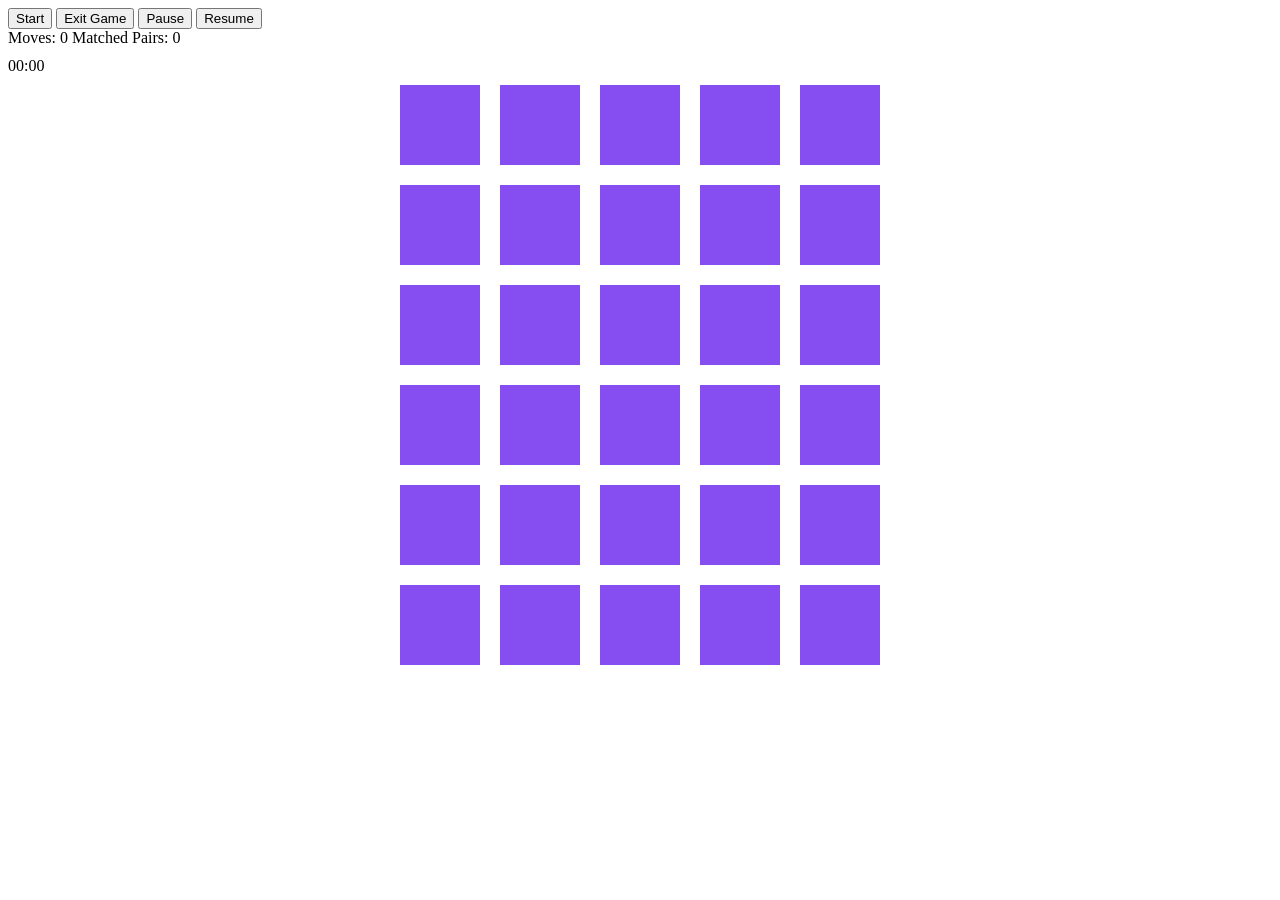
==== memory.html @ 9cefc1ca "exit game button" ====
<!DOCTYPE html>
<html>
<head>
  <title>Memory Game</title>
  <link rel="stylesheet" type="text/css" href="memory.css">
</head>
<body>
  <div id="game-controls">
    <button id="start-button">Start</button>
    <button id="exit-button">Exit Game</button>
    <button id="pause-button">Pause</button>
    <button id="resume-button">Resume</button>
  </div>
  
  <div id="game-container">
    <div id="game-stats">
      <span>Moves: <span id="moves">0</span></span>
      <span>Matched Pairs: <span id="matched-pairs">0</span></span>
    </div>
    
    <div id="timer" class="timer">00:00</div>
    
    <div id="game-board">
      <!-- Cards will be dynamically generated here -->
    </div>
  </div>

  <script src="memory.js"></script>
</body>
</html>
---- memory.css ----
.card {
  width: 80px;
  height: 80px;
  background-color: #ffffff;
  border-radius: 5px;
  display: flex;
  justify-content: center;
  align-items: center;
  font-size: 40px;
  cursor: pointer;
  transition: background-color 0.3s ease;
  perspective: 1000px;
  margin: 10px;
}

.card .card-inner {
  width: 100%;
  height: 100%;
  transition: transform 0.5s;
  transform-style: preserve-3d;
}

.card.flipped .card-inner {
  transform: rotateY(180deg);
}

.card-front,
.card-back {
  position: absolute;
  width: 100%;
  height: 100%;
  backface-visibility: hidden;
}

.card-front {
  background-color: #864df0;
  color: #ffffff;
}

.card-back {
  background: #00d4ff;
  border: 1px solid #3f51b5;
  transform: rotateY(180deg);
}

#game-board {
  display: flex;
  flex-wrap: wrap;
  width: 500px; /* Adjust the width to accommodate 5 cards per row */
  margin: 0 auto;
  justify-content: center; /* Center the cards horizontally */
}

.game-container {
  display: flex;
}


.timer {
  margin-top: 10px;
}
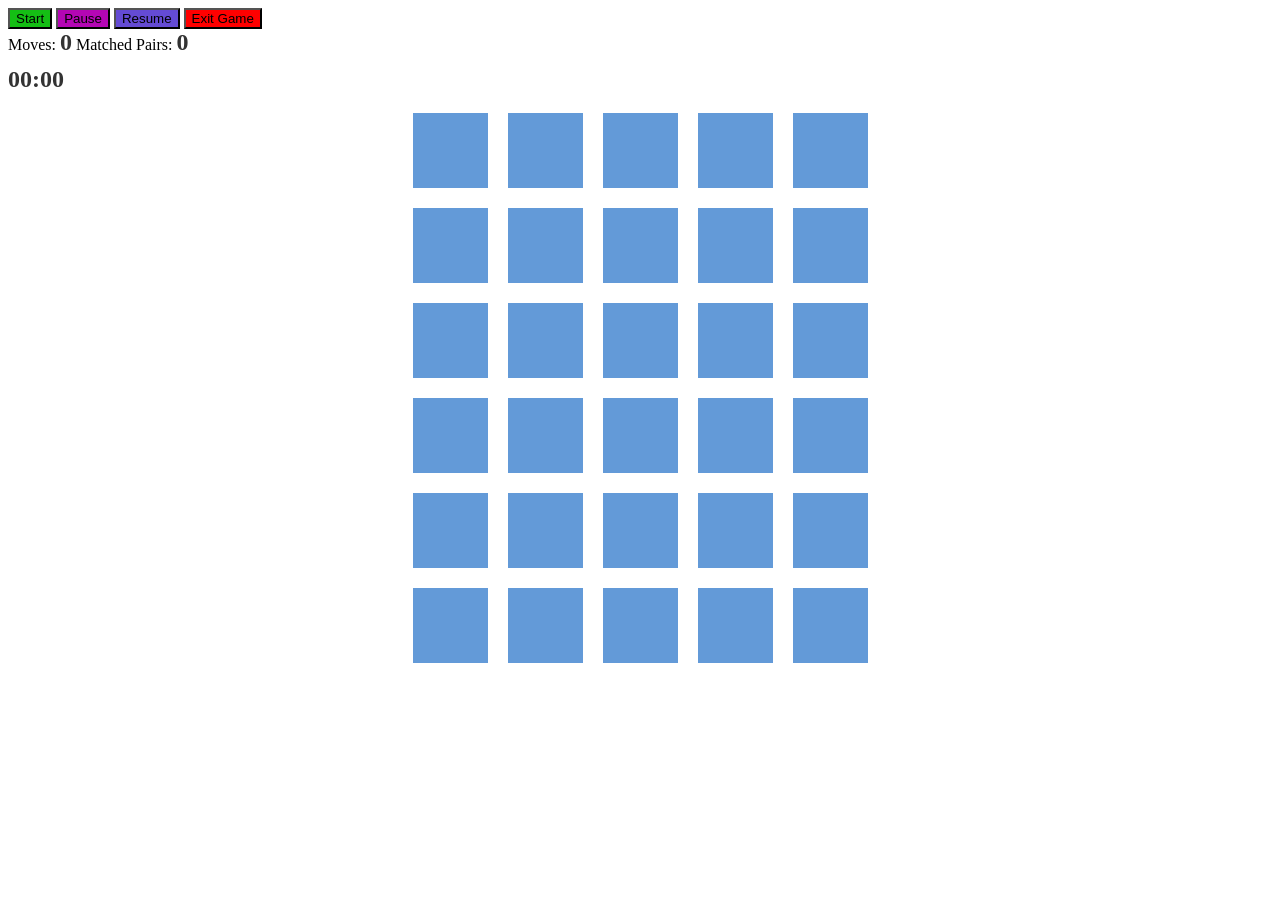
==== commit 076f2670: "stylig the buttons" ====
--- a/memory.html
+++ b/memory.html
@@ -7,9 +7,9 @@
 <body>
   <div id="game-controls">
     <button id="start-button">Start</button>
-    <button id="exit-button">Exit Game</button>
     <button id="pause-button">Pause</button>
     <button id="resume-button">Resume</button>
+    <button id="exit-button">Exit Game</button>
   </div>
   
   <div id="game-container">
--- a/memory.css
+++ b/memory.css
@@ -1,6 +1,6 @@
 .card {
-  width: 80px;
-  height: 80px;
+  width: 75px;
+  height: 75px;
   background-color: #ffffff;
   border-radius: 5px;
   display: flex;
@@ -33,12 +33,12 @@
 }
 
 .card-front {
-  background-color: #864df0;
+  background-color: #639ad8;
   color: #ffffff;
 }
 
 .card-back {
-  background: #00d4ff;
+  background: #c46bcc;
   border: 1px solid #3f51b5;
   transform: rotateY(180deg);
 }
@@ -59,3 +59,41 @@
 .timer {
   margin-top: 10px;
 }
+
+/* Styles for timer, moves counter, and matched pairs counter */
+#timer, #moves, #matched-pairs {
+  font-size: 24px;
+  font-weight: bold;
+  color: #333;
+  margin-bottom: 10px;
+}
+
+/* Styles for buttons */
+.button {
+  background-color: #4CAF50; /* Green */
+  border: none;
+  color: white;
+  padding: 15px 32px;
+  text-align: center;
+  text-decoration: none;
+  display: inline-block;
+  font-size: 16px;
+  margin: 4px 2px;
+  cursor: pointer;
+}
+
+#start-button {background-color: rgb(20, 190, 20);} /* Blue */
+#pause-button {background-color: rgb(180, 6, 180);} /* Red */ 
+#resume-button {background-color: rgb(100, 75, 212); color: black;} /* Gray */ 
+#exit-button {background-color: red;} /* Black */
+
+.button:hover {
+  background-color: #a1b7d8;
+}
+
+/* Responsive design */
+@media (max-width: 768px) {
+  #game-board {
+    width: 100%;
+  }
+}
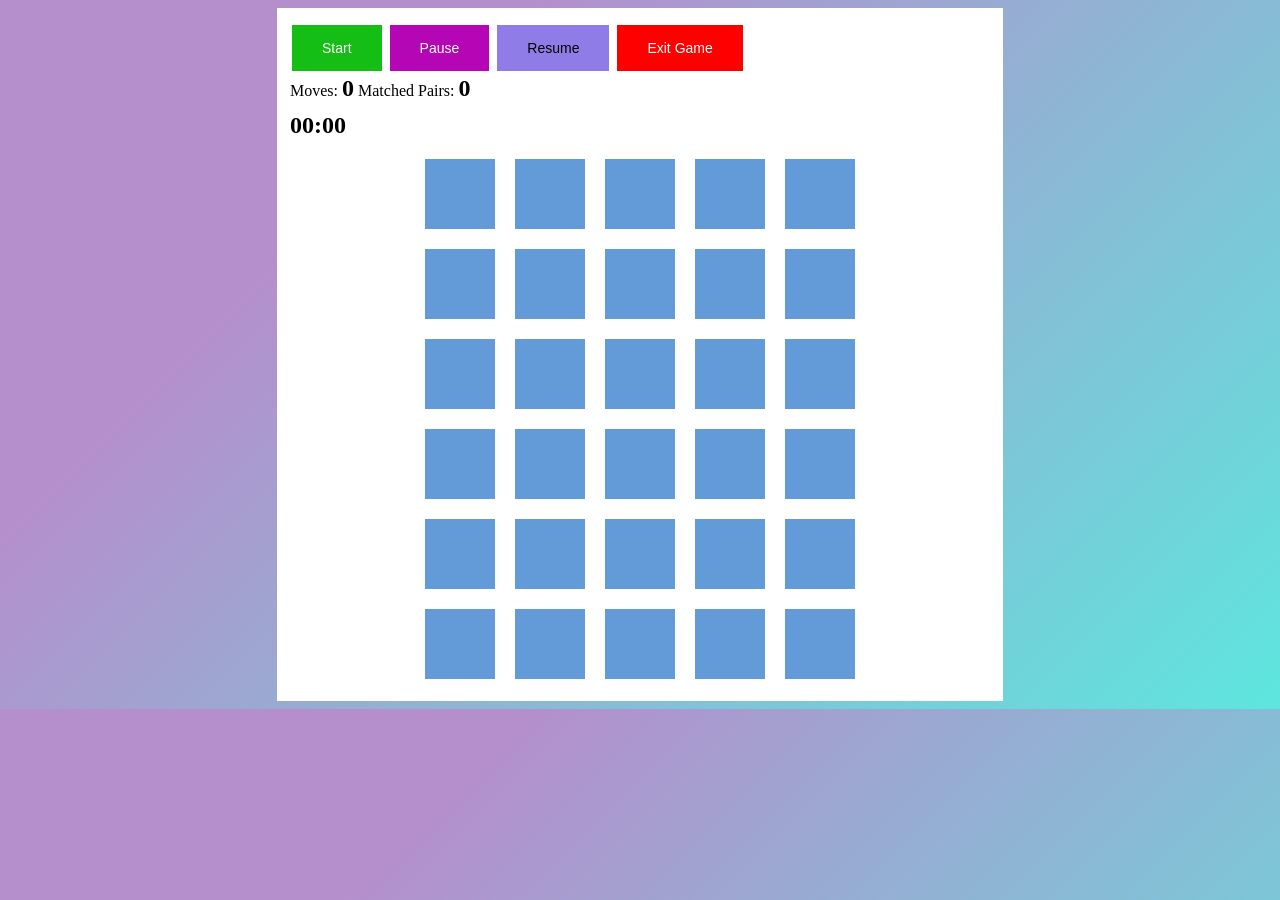
==== commit 3c5996e1: "background colour" ====
--- a/memory.html
+++ b/memory.html
@@ -5,6 +5,7 @@
   <link rel="stylesheet" type="text/css" href="memory.css">
 </head>
 <body>
+  <div class="container">
   <div id="game-controls">
     <button id="start-button">Start</button>
     <button id="pause-button">Pause</button>
@@ -24,7 +25,7 @@
       <!-- Cards will be dynamically generated here -->
     </div>
   </div>
-
+  </div>
   <script src="memory.js"></script>
 </body>
 </html>
--- a/memory.css
+++ b/memory.css
@@ -1,6 +1,19 @@
+.container{
+  max-width: 700px ;
+  max-height: auto;
+  margin: auto;
+  background-color: white;
+  padding: 1%;
+}
+body{
+  /* background-color: black; */
+  background-color: #5de6de;
+  background-image: linear-gradient(315deg, #5de6de 0%, #b58ecc 74%);
+  font-family: 'Times New Roman';
+}
 .card {
-  width: 75px;
-  height: 75px;
+  width: 70px;
+  height: 70px;
   background-color: #ffffff;
   border-radius: 5px;
   display: flex;
@@ -64,32 +77,27 @@
 #timer, #moves, #matched-pairs {
   font-size: 24px;
   font-weight: bold;
-  color: #333;
+  color: black;
   margin-bottom: 10px;
 }
 
 /* Styles for buttons */
-.button {
-  background-color: #4CAF50; /* Green */
+button {
   border: none;
   color: white;
-  padding: 15px 32px;
+  padding: 15px 30px;
   text-align: center;
   text-decoration: none;
   display: inline-block;
-  font-size: 16px;
+  font-size: 14px;
   margin: 4px 2px;
-  cursor: pointer;
 }
 
-#start-button {background-color: rgb(20, 190, 20);} /* Blue */
-#pause-button {background-color: rgb(180, 6, 180);} /* Red */ 
-#resume-button {background-color: rgb(100, 75, 212); color: black;} /* Gray */ 
-#exit-button {background-color: red;} /* Black */
+#start-button {background-color: rgb(20, 190, 20);} 
+#pause-button {background-color: rgb(180, 6, 180);}  
+#resume-button {background-color: rgb(144, 124, 231); color: black;} 
+#exit-button {background-color: red;} 
 
-.button:hover {
-  background-color: #a1b7d8;
-}
 
 /* Responsive design */
 @media (max-width: 768px) {
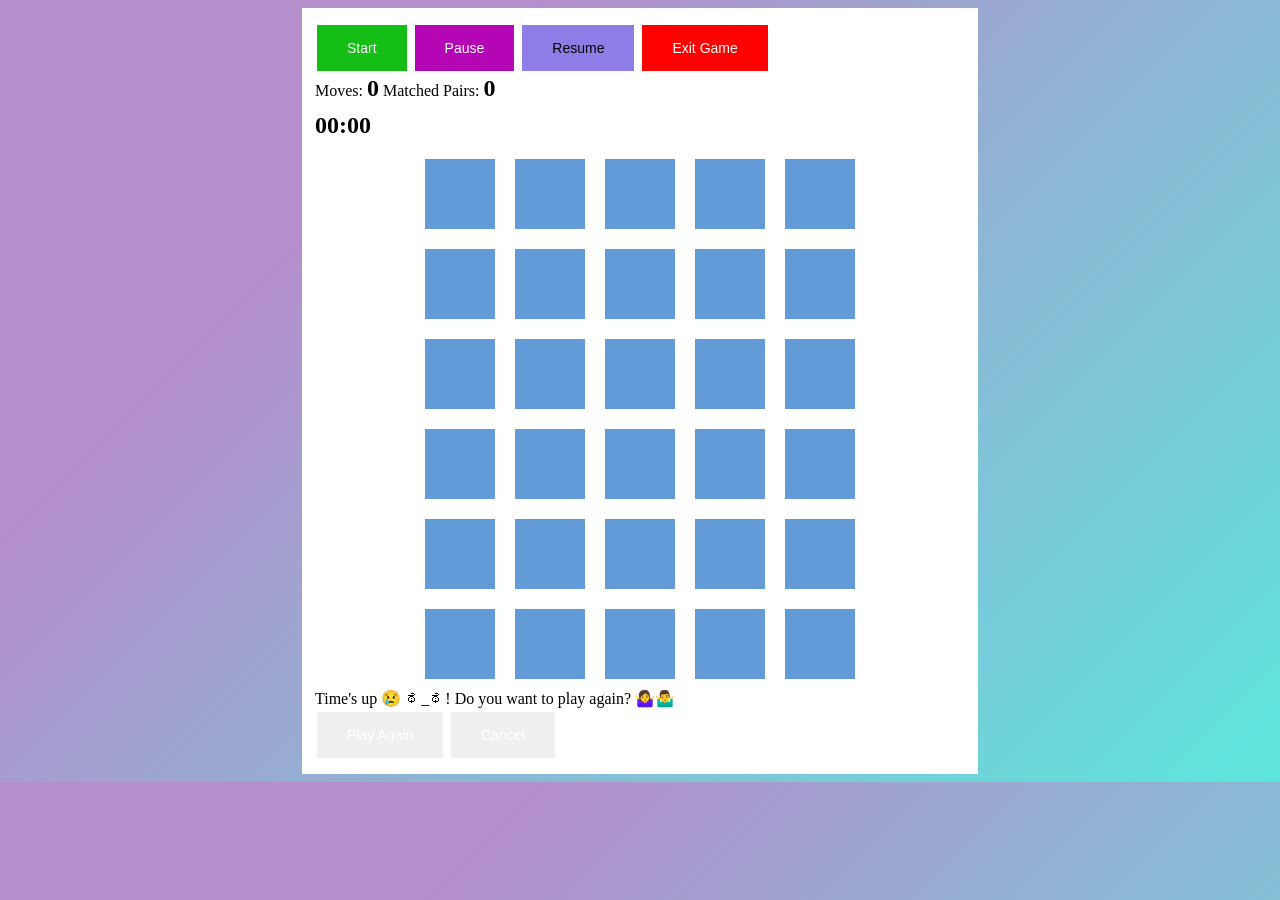
==== commit 00b4edd6: "custom prompt" ====
--- a/memory.html
+++ b/memory.html
@@ -25,6 +25,16 @@
       <!-- Cards will be dynamically generated here -->
     </div>
   </div>
+  <div class="modal" id="modal">
+    <div class="modal-content">
+      <div class="modal-message">Time's up 😢 ಥ_ಥ! Do you want to play again? 🤷‍♀️🤷‍♂️</div>
+      <div class="modal-buttons">
+        <button class="modal-button" id="play-again-button">Play Again</button>
+        <button class="modal-button" id="cancel-button">Cancel</button>
+      </div>
+    </div>
+  </div>
+  
   </div>
   <script src="memory.js"></script>
 </body>
--- a/memory.css
+++ b/memory.css
@@ -1,5 +1,5 @@
 .container{
-  max-width: 700px ;
+  max-width: 650px ;
   max-height: auto;
   margin: auto;
   background-color: white;
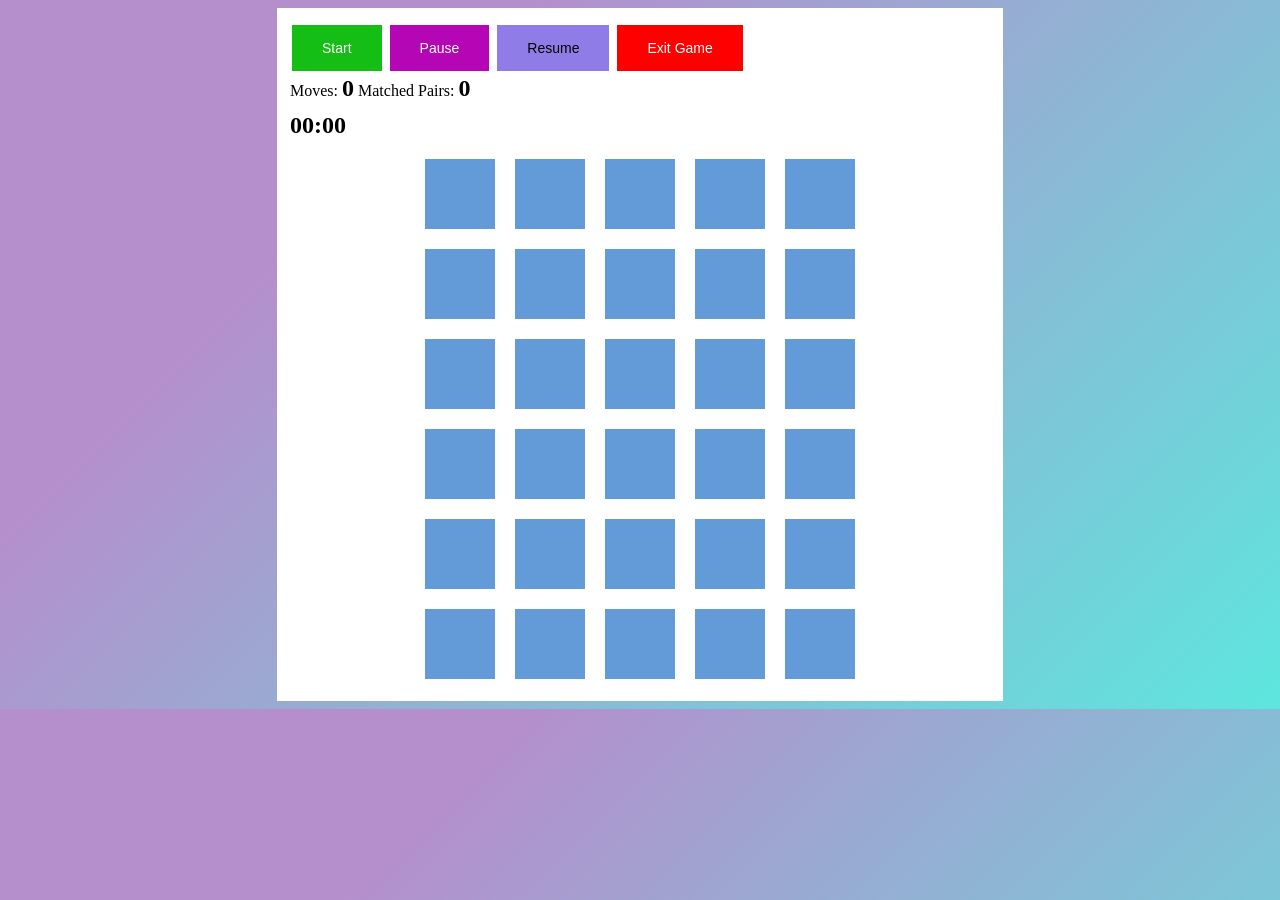
==== commit 2b94aedb: "modifyig prompt section" ====
--- a/memory.html
+++ b/memory.html
@@ -25,12 +25,15 @@
       <!-- Cards will be dynamically generated here -->
     </div>
   </div>
-  <div class="modal" id="modal">
-    <div class="modal-content">
-      <div class="modal-message">Time's up 😢 ಥ_ಥ! Do you want to play again? 🤷‍♀️🤷‍♂️</div>
-      <div class="modal-buttons">
-        <button class="modal-button" id="play-again-button">Play Again</button>
-        <button class="modal-button" id="cancel-button">Cancel</button>
+  <div class="prompt-container">
+    <!-- prompt section -->
+    <div class="modal" id="modal">
+      <div class="modal-content">
+        <div class="modal-message">Time's up 😢 ಥ_ಥ! Do you want to play again? 🤷‍♀️🤷‍♂️</div>
+        <div class="modal-buttons">
+          <button class="modal-button" id="play-again-button">Play Again</button>
+          <button class="modal-button" id="cancel-button">Cancel</button>
+        </div>
       </div>
     </div>
   </div>
--- a/memory.css
+++ b/memory.css
@@ -1,5 +1,5 @@
 .container{
-  max-width: 650px ;
+  max-width: 700px ;
   max-height: auto;
   margin: auto;
   background-color: white;
@@ -105,3 +105,51 @@
     width: 100%;
   }
 }
+.modal {
+  display: none;
+  position: fixed;
+  z-index: 9999;
+  top: 0;
+  left: 0;
+  width: 100%;
+  height: 100%;
+  overflow: auto;
+}
+
+.modal-content {
+  display: flex;
+  flex-direction: column;
+  justify-content: center;
+  align-items: center;
+  height: 100%;
+  padding: 20px;
+}
+
+.modal-message {
+  font-size: 24px;
+  margin-bottom: 20px;
+}
+
+.modal-buttons {
+  display: flex;
+  gap: 10px;
+}
+
+.modal-button {
+  padding: 10px 20px;
+  background-color: #007bff;
+  color: #fff;
+  border: none;
+  border-radius: 4px;
+  cursor: pointer;
+}
+
+.modal-button:hover {
+  background-color: #0069d9;
+}
+
+.prompt-container {
+  background-color: rgba(0, 0, 0, 0.5);
+  height: 100%;
+}
+
